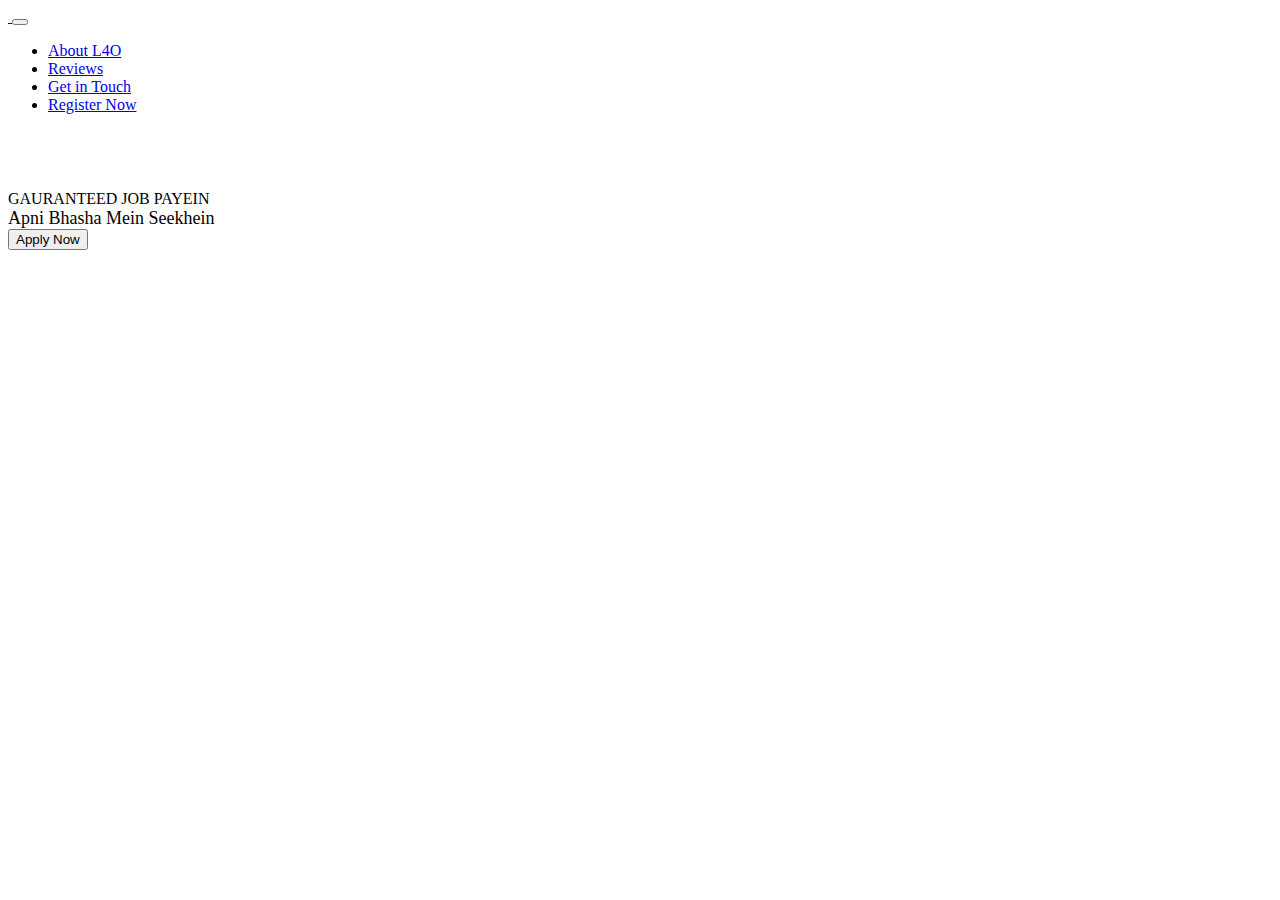
==== bootstrap/website/index.html @ c243989c "added navigation and tirle section" ====
<html lang="en">

<head>
  <meta charset="UTF-8">
  <meta http-equiv="X-UA-Compatible" content="IE=edge">
  <meta name="viewport" content="width=device-width, initial-scale=1.0">
  <title>Bootstrap Website</title>
  <link href="https://cdn.jsdelivr.net/npm/bootstrap@5.0.1/dist/css/bootstrap.min.css" rel="stylesheet"
    integrity="sha384-+0n0xVW2eSR5OomGNYDnhzAbDsOXxcvSN1TPprVMTNDbiYZCxYbOOl7+AMvyTG2x" crossorigin="anonymous">
<style>
  section{
    padding: 60px 0;
  }
</style>
  </head>

<body>

  <!-- Navbar -->
  <nav class="navbar navbar-expand-md navbar-light">
    <div class="container-xxl">
      <a href="#" class="navbar-brand">
        <img src="/bootstrap/assets/l4o-logo.png" alt="">
      </a>
      <!--Toggler Button-->
      <button class="navbar-toggler" type="button" data-toggle="collapse" data-target="#navbarNavDropdown"
        aria-controls="navbarNavDropdown" aria-expanded="false" aria-label="Toggle-navigation">
        <span class="navbar-toggler-icon"></span>
      </button>
      <div id="navbarNavDropdown" class="collapse navbar-collapse justify-content-end">
        <ul class="navbar-nav">
          <li class="navbar-item">
            <a href="#AboutL4O" class="nav-link">About L4O</a>
          </li>
          <li class="navbar-item">
            <a href="#reviews" class="nav-link">Reviews</a>
          </li>
          <li class="navbar-item">
            <a href="#get-in-touch" class="nav-link">Get in Touch</a>
          </li>
          <li class="navbar-item">
            <a href="#register-now" class="nav-link btn btn-md btn-primary ms-35-md text-white">Register Now</a>
          </li>
        </ul>
      </div>
    </div>
  </nav>

  <!-- Title Image & Introduction Text -->
  <section id="title-image">
    <div class="container-lg">
      <div class="row justify-content-center align-items-center">
        <div class="col-md-5">
          <div class="text-center text-md-start">
            <div class="display-5">
              GAURANTEED JOB PAYEIN
            </div>
            <div style="font-size: 18px;" class="py-3 text-muted">
              Apni Bhasha Mein Seekhein
            </div>
            <button class="btn-md btn-primary fs-3 px-4">
              Apply Now
            </button>
          </div>
        </div>
        <div class="col-md-7 text-center my-5 my-md-auto">
          <img class="img-fluid" src="/bootstrap/assets/hero-banner.png" alt="">
        </div>
      </div>
    </div>
  </section>

  <!-- Top Courses -->


  <!-- How L4o works -->


  <!-- Reviews -->


  <!-- Contact Form -->


  <!-- Get Updates / Modal Trigger -->


  <script src="https://cdn.jsdelivr.net/npm/bootstrap@5.0.1/dist/js/bootstrap.bundle.min.js"
    integrity="sha384-gtEjrD/SeCtmISkJkNUaaKMoLD0//ElJ19smozuHV6z3Iehds+3Ulb9Bn9Plx0x4"
    crossorigin="anonymous"></script>
</body>

</html>
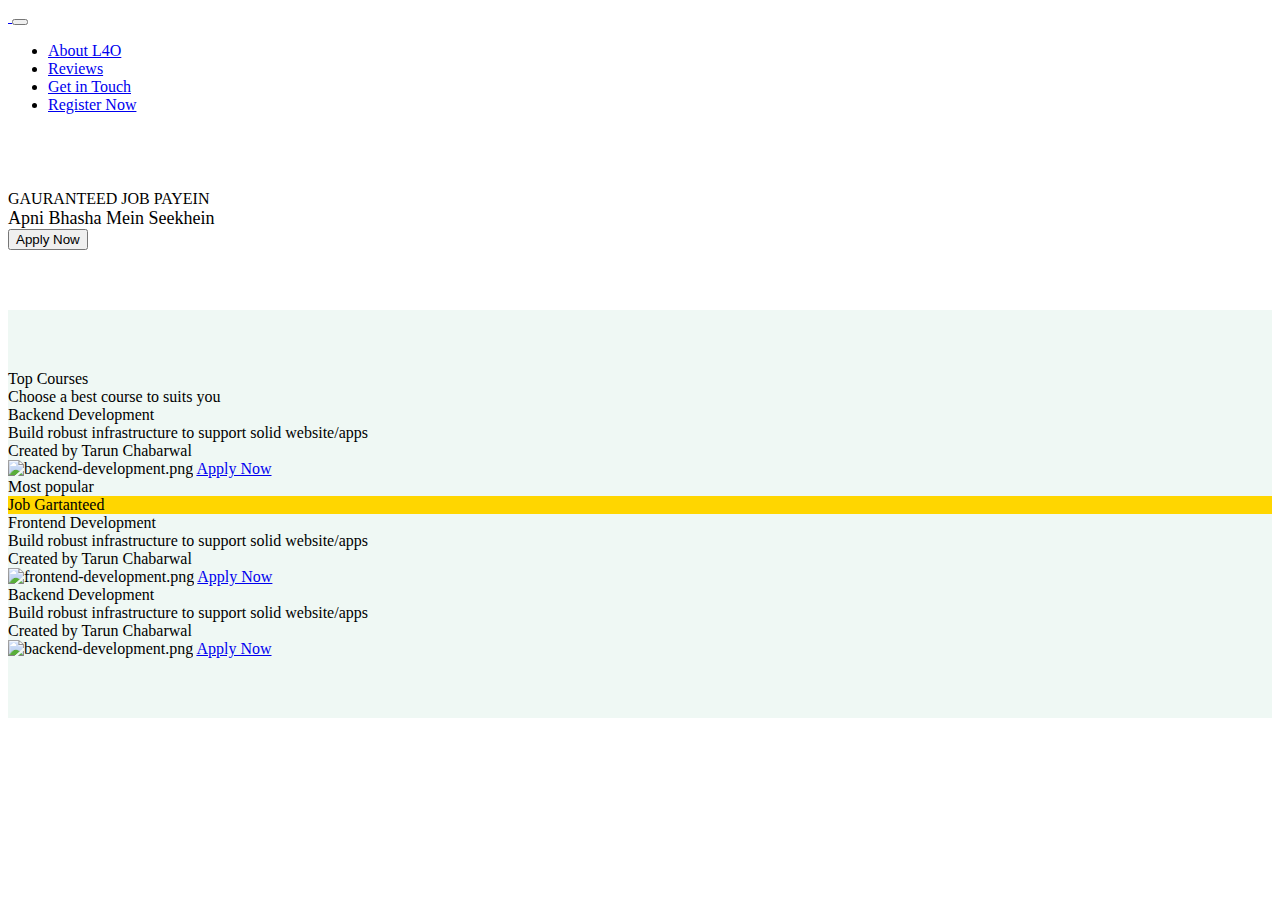
==== commit c2dd57df: "addes course section" ====
--- a/bootstrap/website/index.html
+++ b/bootstrap/website/index.html
@@ -7,12 +7,12 @@
   <title>Bootstrap Website</title>
   <link href="https://cdn.jsdelivr.net/npm/bootstrap@5.0.1/dist/css/bootstrap.min.css" rel="stylesheet"
     integrity="sha384-+0n0xVW2eSR5OomGNYDnhzAbDsOXxcvSN1TPprVMTNDbiYZCxYbOOl7+AMvyTG2x" crossorigin="anonymous">
-<style>
-  section{
-    padding: 60px 0;
-  }
-</style>
-  </head>
+  <style>
+    section {
+      padding: 60px 0;
+    }
+  </style>
+</head>
 
 <body>
 
@@ -63,7 +63,7 @@
             </button>
           </div>
         </div>
-        <div class="col-md-7 text-center my-5 my-md-auto">
+        <div class="col-md-7 text-center my-5 my-md-0">
           <img class="img-fluid" src="/bootstrap/assets/hero-banner.png" alt="">
         </div>
       </div>
@@ -71,7 +71,78 @@
   </section>
 
   <!-- Top Courses -->
-
+  <section id="courses" style="background-color: #eff8f4;">
+    <div class="container-lg">
+      <div class="d-flex flex-column align-items-center mb-5">
+        <div class="fs-2 fw-bolder">Top Courses</div>
+        <div class="fs-5 text-muted">Choose a best course to suits you</div>
+      </div>
+      <div class="row g-0 justify-content-center align-items-center text-center">
+        <!-- First Card -->
+        <div class="col-md-4 col-9 order-md-1">
+          <div class="card">
+            <div class="card-body">
+              <div class="card-title fs-5 fw-bold lead">
+                Backend Development
+              </div>
+              <div class="card-subtitle fs-6 text-muted lead">
+                Build robust infrastructure to support solid website/apps
+              </div>
+              <div style="width: 40px;" class="border-top border-2 border-dark m-auto my-4"></div>
+              <div class="fs-6 text-muted lead">
+                Created by Tarun Chabarwal  
+              </div>
+              <img class="d-block m-auto img-fluid" src="/bootstrap/assets/backend-development.png" alt="backend-development.png">
+              <a href="#" class="btn btn-outline-primary fs">Apply Now</a>
+            </div>
+          </div>
+        </div>
+        <!-- Second Card -->
+        <div class="col-md-4 col-9 order-first order-md-2">
+          <div class="card border-primary">
+            <div class="card-header fw-bold">
+              Most popular
+            </div>
+            <div style="background-color: #ffd600;"  class=" m-auto px-2">
+              Job Gartanteed
+            </div>
+            <div class="card-body">
+              <div class="card-title fs-5 fw-bold lead">
+                Frontend Development
+              </div>
+              <div class="card-subtitle fs-6 text-muted lead">
+                Build robust infrastructure to support solid website/apps
+              </div>
+              <div style="width: 40px;" class="border-top border-2 border-dark m-auto my-4"></div>
+              <div class="fs-6 text-muted lead">
+                Created by Tarun Chabarwal  
+              </div>
+              <img class="d-block m-auto w-50 img-fluid" src="/bootstrap/assets/frontend-development.png" alt="frontend-development.png">
+              <a href="#" class="btn btn-outline-primary fs">Apply Now</a>
+            </div>
+          </div>
+        </div>
+        <!-- Third Card -->
+        <div class="col-md-4 col-9 order-md-3">
+          <div class="card">
+            <div class="card-body">
+              <div class="card-title fs-5 fw-bold lead">
+                Backend Development
+              </div>
+              <div class="card-subtitle fs-6 text-muted lead">
+                Build robust infrastructure to support solid website/apps
+              </div>
+              <div style="width: 40px;" class="border-top border-2 border-dark m-auto my-4"></div>
+              <div class="fs-6 text-muted lead">
+                Created by Tarun Chabarwal  
+              </div>
+              <img class="d-block m-auto img-fluid" src="/bootstrap/assets/backend-development.png" alt="backend-development.png">
+              <a href="#" class="btn btn-outline-primary fs">Apply Now</a>
+            </div>
+          </div>
+      </div>
+    </div>
+  </section>
 
   <!-- How L4o works -->
 
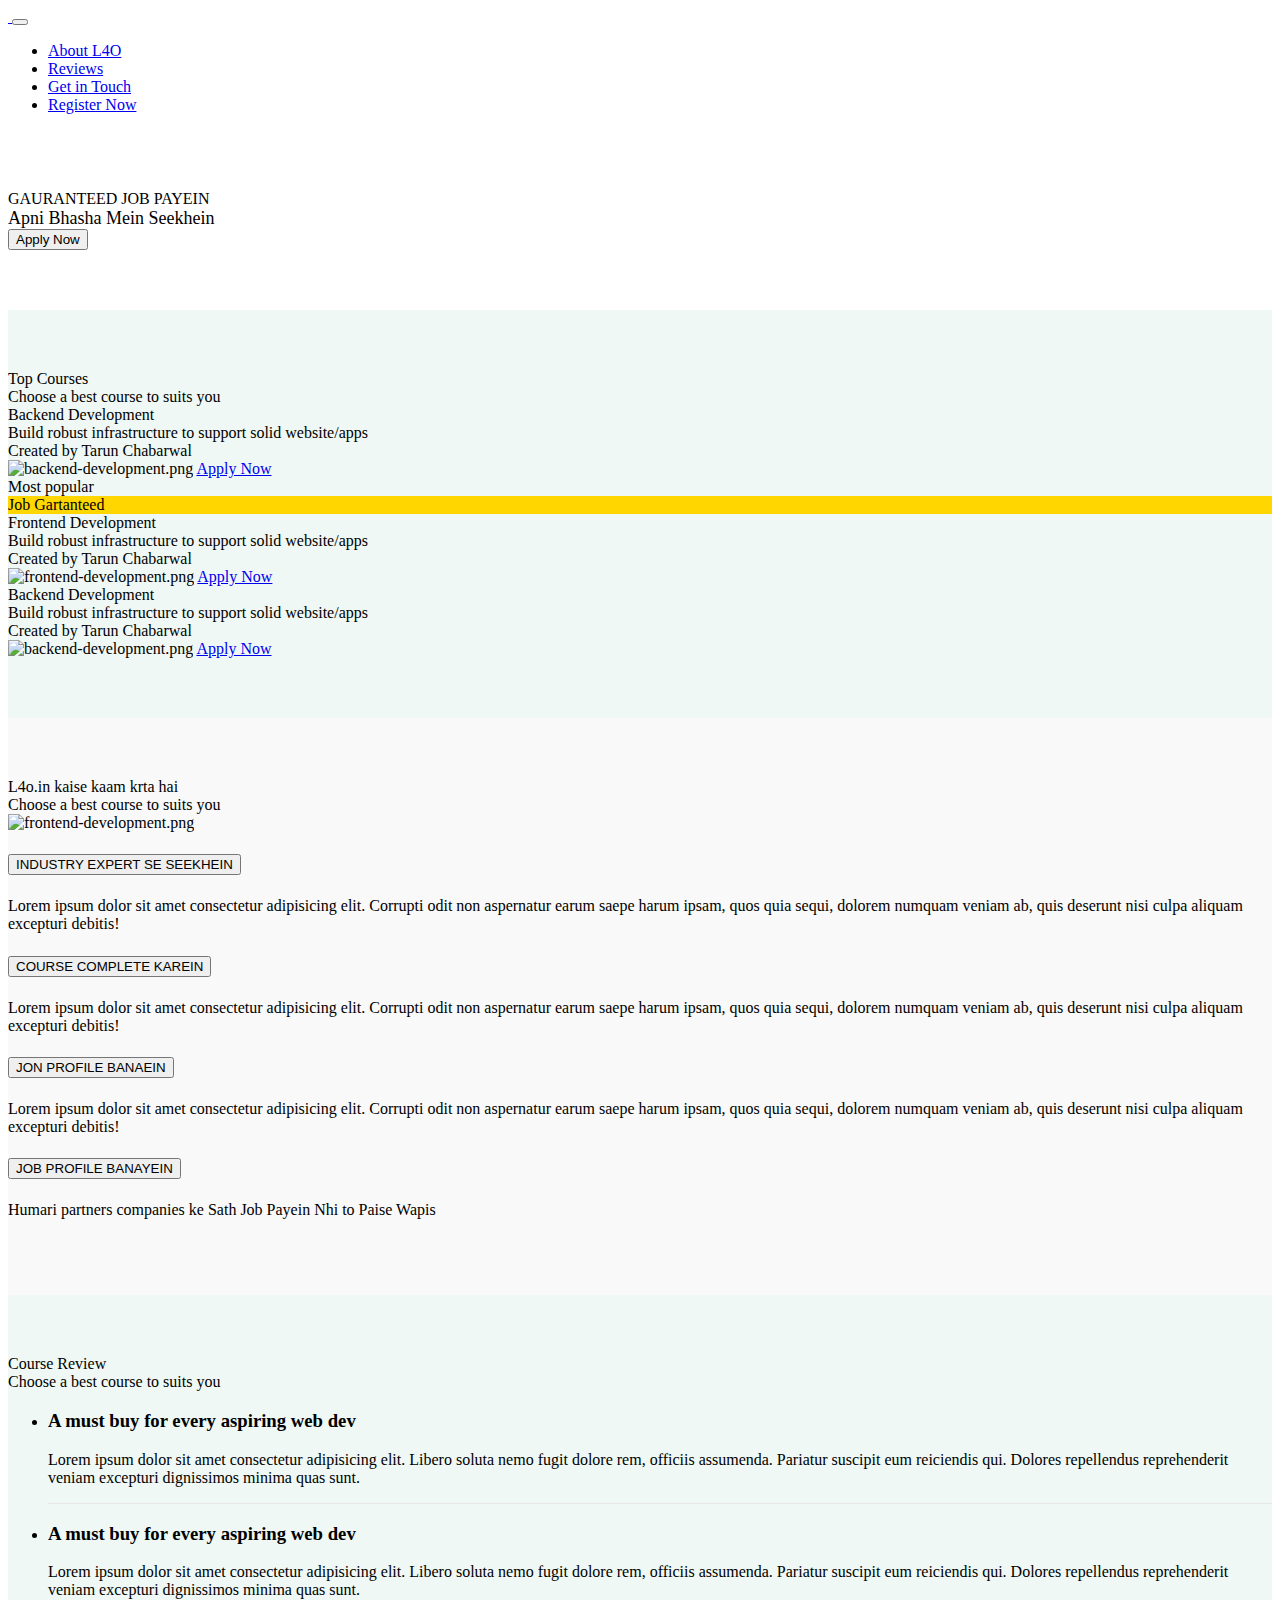
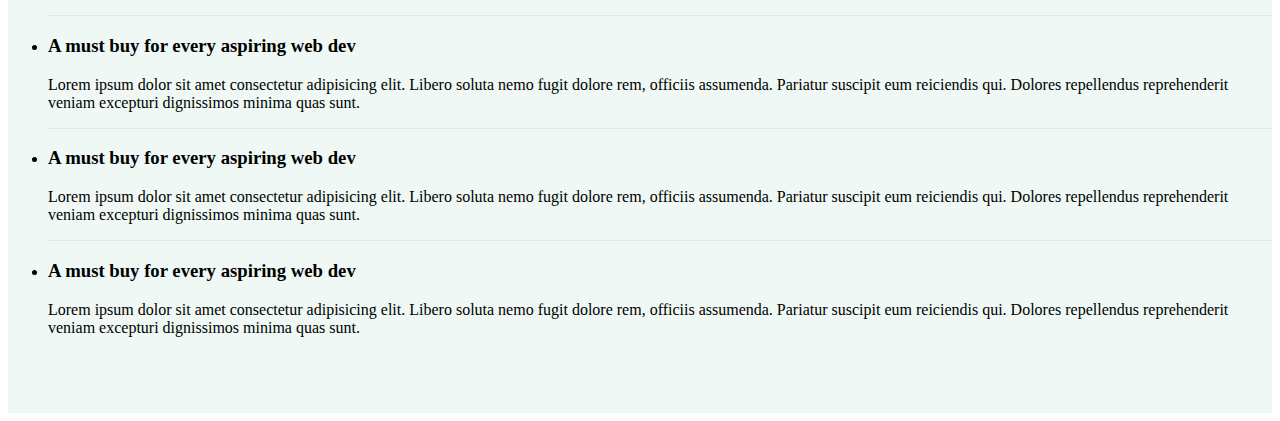
==== commit e061d10f: "added reviews and l4o working section" ====
--- a/bootstrap/website/index.html
+++ b/bootstrap/website/index.html
@@ -10,6 +10,10 @@
   <style>
     section {
       padding: 60px 0;
+    }
+
+    .review-item-divider {
+      border-bottom: 1px solid #E7E7E7;
     }
   </style>
 </head>
@@ -90,9 +94,10 @@
               </div>
               <div style="width: 40px;" class="border-top border-2 border-dark m-auto my-4"></div>
               <div class="fs-6 text-muted lead">
-                Created by Tarun Chabarwal  
-              </div>
-              <img class="d-block m-auto img-fluid" src="/bootstrap/assets/backend-development.png" alt="backend-development.png">
+                Created by Tarun Chabarwal
+              </div>
+              <img class="d-block m-auto img-fluid" src="/bootstrap/assets/backend-development.png"
+                alt="backend-development.png">
               <a href="#" class="btn btn-outline-primary fs">Apply Now</a>
             </div>
           </div>
@@ -103,7 +108,7 @@
             <div class="card-header fw-bold">
               Most popular
             </div>
-            <div style="background-color: #ffd600;"  class=" m-auto px-2">
+            <div style="background-color: #ffd600;" class=" m-auto px-2">
               Job Gartanteed
             </div>
             <div class="card-body">
@@ -115,9 +120,10 @@
               </div>
               <div style="width: 40px;" class="border-top border-2 border-dark m-auto my-4"></div>
               <div class="fs-6 text-muted lead">
-                Created by Tarun Chabarwal  
-              </div>
-              <img class="d-block m-auto w-50 img-fluid" src="/bootstrap/assets/frontend-development.png" alt="frontend-development.png">
+                Created by Tarun Chabarwal
+              </div>
+              <img class="d-block m-auto w-50 img-fluid" src="/bootstrap/assets/frontend-development.png"
+                alt="frontend-development.png">
               <a href="#" class="btn btn-outline-primary fs">Apply Now</a>
             </div>
           </div>
@@ -134,21 +140,165 @@
               </div>
               <div style="width: 40px;" class="border-top border-2 border-dark m-auto my-4"></div>
               <div class="fs-6 text-muted lead">
-                Created by Tarun Chabarwal  
-              </div>
-              <img class="d-block m-auto img-fluid" src="/bootstrap/assets/backend-development.png" alt="backend-development.png">
+                Created by Tarun Chabarwal
+              </div>
+              <img class="d-block m-auto img-fluid" src="/bootstrap/assets/backend-development.png"
+                alt="backend-development.png">
               <a href="#" class="btn btn-outline-primary fs">Apply Now</a>
             </div>
           </div>
+        </div>
+      </div>
+  </section>
+
+  <!-- How L4o works -->
+  <section id="how-l4o-works" style="background-color: #f9f9f9;">
+    <div class="container-lg">
+      <div class="d-flex flex-column align-items-center mb-5">
+        <div class="fs-2 fw-bolder">L4o.in kaise kaam krta hai</div>
+        <div class="fs-5 text-muted">Choose a best course to suits you</div>
+      </div>
+      <div class="row justify-content-center align-items-center">
+        <div class="col-lg-5 text-center">
+          <img src="/bootstrap/assets/frontend-development.png" alt="frontend-development.png" class="img-fluid">
+        </div>
+        <!-- Accordion -->
+        <div class="col-9 col-lg-6">
+          <div class="accordion" id="L4o-working">
+            <!-- Accordion Item-1 -->
+            <div class="accordion-item">
+              <h5 class="accordion-header" id="headingOne">
+                <button class="accordion-button" type="button" data-bs-toggle="collapse" data-bs-target="#collaspeOne"
+                  aria-expanded="true" aria-controls="collaspeOne">
+                  INDUSTRY EXPERT SE SEEKHEIN
+                </button>
+              </h5>
+              <div id="collaspeOne" class="accordion-collapse collapse " data-bs-parent="headingOne"
+                aria-labelledby="headingOne">
+                <p class="px-2">Lorem ipsum dolor sit amet consectetur adipisicing elit. Corrupti odit non aspernatur
+                  earum saepe
+                  harum ipsam, quos quia sequi, dolorem numquam veniam ab, quis deserunt nisi culpa aliquam excepturi
+                  debitis!</p>
+              </div>
+            </div>
+            <!-- Accordion Item-2 -->
+            <div class="accordion-item">
+              <h5 class="accordion-header" id="headingtwo">
+                <button class="accordion-button" type="button" data-bs-toggle="collapse" data-bs-target="#collaspeTwo"
+                  aria-expanded="true" aria-controls="collaspeTwo">
+                  COURSE COMPLETE KAREIN
+                </button>
+              </h5>
+              <div id="collaspeTwo" class="accordion-collapse collapse " data-bs-parent="headingtwo"
+                aria-labelledby="headingtwo">
+                <p class="px-2">Lorem ipsum dolor sit amet consectetur adipisicing elit. Corrupti odit non aspernatur
+                  earum saepe
+                  harum ipsam, quos quia sequi, dolorem numquam veniam ab, quis deserunt nisi culpa aliquam excepturi
+                  debitis!</p>
+              </div>
+            </div>
+            <!-- Accordion Item-3 -->
+            <div class="accordion-item">
+              <h5 class="accordion-header" id="headingthree">
+                <button class="accordion-button" type="button" data-bs-toggle="collapse" data-bs-target="#collaspethree"
+                  aria-expanded="true" aria-controls="collaspethree">
+                  JON PROFILE BANAEIN
+                </button>
+              </h5>
+              <div id="collaspethree" class="accordion-collapse collapse " data-bs-parent="headingthreethree"
+                aria-labelledby="headingthree">
+                <p class="px-2">Lorem ipsum dolor sit amet consectetur adipisicing elit. Corrupti odit non aspernatur
+                  earum saepe
+                  harum ipsam, quos quia sequi, dolorem numquam veniam ab, quis deserunt nisi culpa aliquam excepturi
+                  debitis!</p>
+              </div>
+            </div>
+            <!-- Accordion Item-4 -->
+            <div class="accordion-item">
+              <h5 class="accordion-header" id="headingfour">
+                <button class="accordion-button" type="button" data-bs-toggle="collapse" data-bs-target="#collaspefour"
+                  aria-expanded="true" aria-controls="collaspefour">
+                  JOB PROFILE BANAYEIN
+                </button>
+              </h5>
+              <div id="collaspefour" class="accordion-collapse show collapse " data-bs-parent="headingfour"
+                aria-labelledby="headingfour">
+                <p class="px-2">Humari partners companies ke Sath Job Payein Nhi to Paise Wapis</p>
+              </div>
+            </div>
+          </div>
+        </div>
+
       </div>
     </div>
   </section>
 
-  <!-- How L4o works -->
-
-
   <!-- Reviews -->
-
+  <section style="background-color: #eff8f4;" id="reviews">
+    <div class="container-lg">
+      <div class="d-flex flex-column align-items-center mb-5">
+        <div class="fs-2 fw-bolder">Course Review</div>
+        <div class="fs-5 text-muted">Choose a best course to suits you</div>
+      </div>
+    </div>
+    <div class="container-lg">
+      <div class="row justify-content-center">
+        <div class="col-lg">
+          <ul class="list-group">
+            <li class="list-group-item py-4 px-5 border-0">
+              <h3 class="fw-bold">
+                A must buy for every aspiring web dev
+              </h3>
+              <p>Lorem ipsum dolor sit amet consectetur adipisicing elit. Libero soluta nemo fugit dolore rem, officiis
+                assumenda. Pariatur suscipit eum reiciendis qui. Dolores repellendus reprehenderit veniam excepturi
+                dignissimos minima quas sunt.</p>
+                <div class="review-item-divider"></div>
+            </li>
+            
+            <li class="list-group-item py-4 px-5 border-0">
+              <h3 class="fw-bold">
+                A must buy for every aspiring web dev
+              </h3>
+              <p>Lorem ipsum dolor sit amet consectetur adipisicing elit. Libero soluta nemo fugit dolore rem, officiis
+                assumenda. Pariatur suscipit eum reiciendis qui. Dolores repellendus reprehenderit veniam excepturi
+                dignissimos minima quas sunt.</p>
+                <div class="review-item-divider"></div>
+            </li>
+            
+            <li class="list-group-item py-4 px-5 border-0">
+              <h3 class="fw-bold">
+                A must buy for every aspiring web dev
+              </h3>
+              <p>Lorem ipsum dolor sit amet consectetur adipisicing elit. Libero soluta nemo fugit dolore rem, officiis
+                assumenda. Pariatur suscipit eum reiciendis qui. Dolores repellendus reprehenderit veniam excepturi
+                dignissimos minima quas sunt.</p>
+                <div class="review-item-divider"></div>
+            </li>
+            
+            <li class="list-group-item py-4 px-5 border-0">
+              <h3 class="fw-bold">
+                A must buy for every aspiring web dev
+              </h3>
+              <p>Lorem ipsum dolor sit amet consectetur adipisicing elit. Libero soluta nemo fugit dolore rem, officiis
+                assumenda. Pariatur suscipit eum reiciendis qui. Dolores repellendus reprehenderit veniam excepturi
+                dignissimos minima quas sunt.</p>
+                <div class="review-item-divider"></div>
+            </li>
+            
+            <li class="list-group-item py-4 px-5 border-0">
+              <h3 class="fw-bold">
+                A must buy for every aspiring web dev
+              </h3>
+              <p>Lorem ipsum dolor sit amet consectetur adipisicing elit. Libero soluta nemo fugit dolore rem, officiis
+                assumenda. Pariatur suscipit eum reiciendis qui. Dolores repellendus reprehenderit veniam excepturi
+                dignissimos minima quas sunt.</p>
+            </li>
+            
+          </ul>
+        </div>
+      </div>
+    </Div>
+  </section>
 
   <!-- Contact Form -->
 
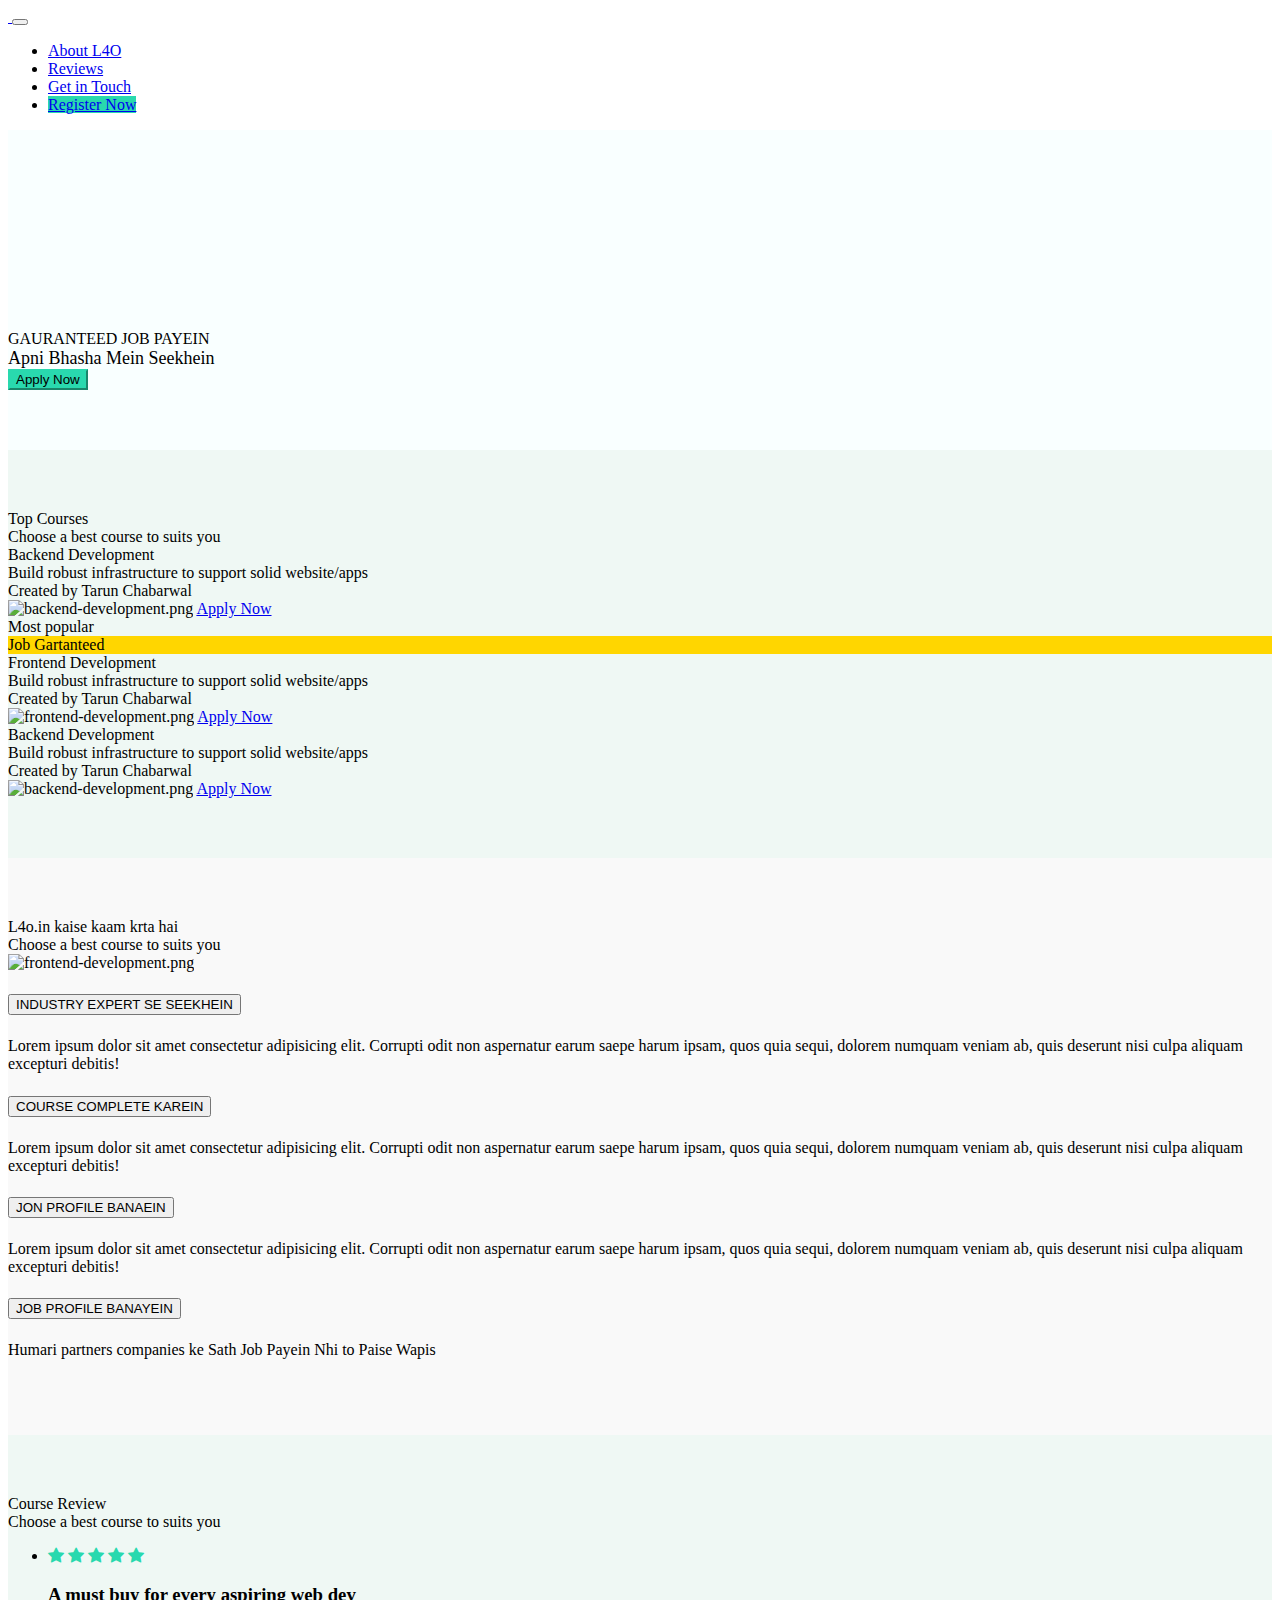
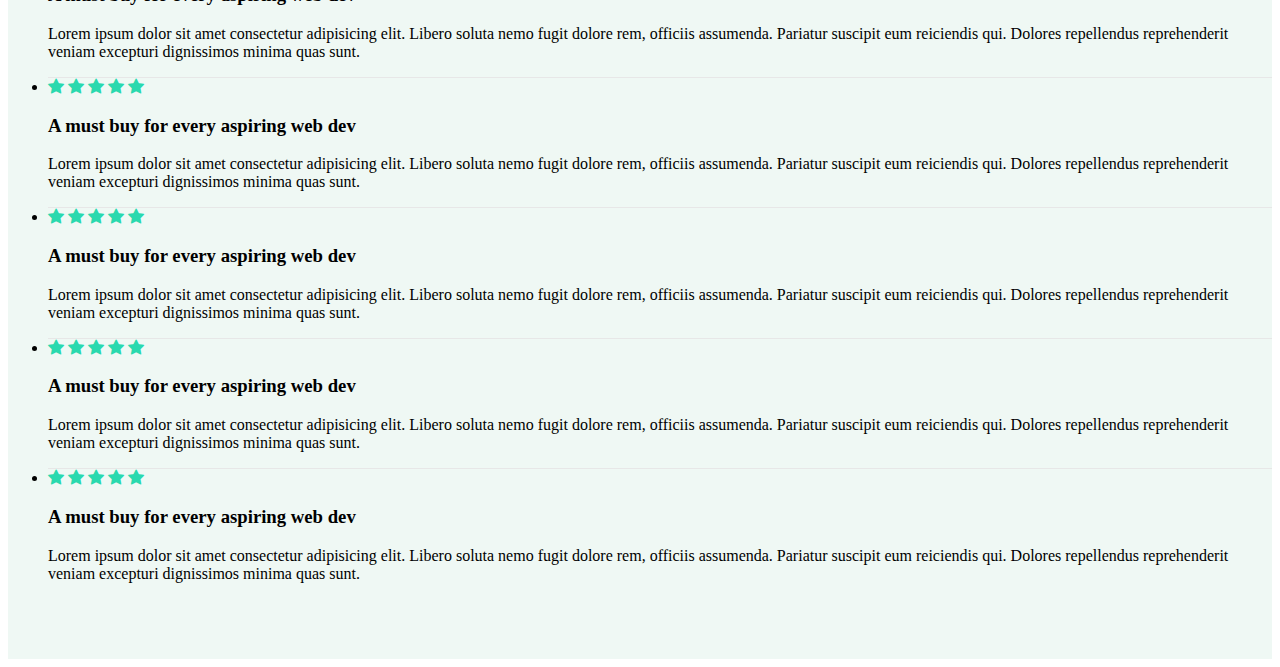
==== commit 91a775b8: "added star icon" ====
--- a/bootstrap/website/index.html
+++ b/bootstrap/website/index.html
@@ -7,7 +7,8 @@
   <title>Bootstrap Website</title>
   <link href="https://cdn.jsdelivr.net/npm/bootstrap@5.0.1/dist/css/bootstrap.min.css" rel="stylesheet"
     integrity="sha384-+0n0xVW2eSR5OomGNYDnhzAbDsOXxcvSN1TPprVMTNDbiYZCxYbOOl7+AMvyTG2x" crossorigin="anonymous">
-  <style>
+  <link rel="stylesheet" href="https://cdn.jsdelivr.net/npm/bootstrap-icons@1.8.1/font/bootstrap-icons.css">
+  <link rel="stylesheet" href="/bootstrap/style.css"><style>
     section {
       padding: 60px 0;
     }
@@ -19,9 +20,8 @@
 </head>
 
 <body>
-
   <!-- Navbar -->
-  <nav class="navbar navbar-expand-md navbar-light">
+  <nav class="navbar fixed-top navbar-expand-md navbar-light">
     <div class="container-xxl">
       <a href="#" class="navbar-brand">
         <img src="/bootstrap/assets/l4o-logo.png" alt="">
@@ -43,7 +43,7 @@
             <a href="#get-in-touch" class="nav-link">Get in Touch</a>
           </li>
           <li class="navbar-item">
-            <a href="#register-now" class="nav-link btn btn-md btn-primary ms-35-md text-white">Register Now</a>
+            <a href="#register-now" class="color nav-link btn btn-md btn-primary ms-35-md text-white">Register Now</a>
           </li>
         </ul>
       </div>
@@ -51,7 +51,7 @@
   </nav>
 
   <!-- Title Image & Introduction Text -->
-  <section id="title-image">
+  <section id="title-image" style="background-color: #f9ffff; padding-top: 200px;">
     <div class="container-lg">
       <div class="row justify-content-center align-items-center">
         <div class="col-md-5">
@@ -62,7 +62,7 @@
             <div style="font-size: 18px;" class="py-3 text-muted">
               Apni Bhasha Mein Seekhein
             </div>
-            <button class="btn-md btn-primary fs-3 px-4">
+            <button class="color btn-md btn text-white fs-3 px-4">
               Apply Now
             </button>
           </div>
@@ -246,7 +246,14 @@
         <div class="col-lg">
           <ul class="list-group">
             <li class="list-group-item py-4 px-5 border-0">
-              <h3 class="fw-bold">
+              <!-- Star ICON -->
+              <i class=" star bi bi-star-fill fs-4 "></i>
+              <i class=" star bi bi-star-fill fs-4"></i>
+              <i class=" star bi bi-star-fill fs-4"></i>
+              <i class=" star bi bi-star-fill fs-4"></i>
+              <i class=" star bi bi-star-fill fs-4"></i>
+              <!-- star Icon End -->
+              <h3 class="fw-bold pt-2">
                 A must buy for every aspiring web dev
               </h3>
               <p>Lorem ipsum dolor sit amet consectetur adipisicing elit. Libero soluta nemo fugit dolore rem, officiis
@@ -256,7 +263,14 @@
             </li>
             
             <li class="list-group-item py-4 px-5 border-0">
-              <h3 class="fw-bold">
+              <!-- Star ICON -->
+              <i class=" star bi bi-star-fill fs-4 "></i>
+              <i class=" star bi bi-star-fill fs-4"></i>
+              <i class=" star bi bi-star-fill fs-4"></i>
+              <i class=" star bi bi-star-fill fs-4"></i>
+              <i class=" star bi bi-star-fill fs-4"></i>
+              <!-- star Icon End -->
+              <h3 class="fw-bold pt-2">
                 A must buy for every aspiring web dev
               </h3>
               <p>Lorem ipsum dolor sit amet consectetur adipisicing elit. Libero soluta nemo fugit dolore rem, officiis
@@ -266,7 +280,15 @@
             </li>
             
             <li class="list-group-item py-4 px-5 border-0">
-              <h3 class="fw-bold">
+              <!-- Star ICON -->
+              <i class=" star bi bi-star-fill fs-4 "></i>
+              <i class=" star bi bi-star-fill fs-4"></i>
+              <i class=" star bi bi-star-fill fs-4"></i>
+              <i class=" star bi bi-star-fill fs-4"></i>
+              <i class=" star bi bi-star-fill fs-4"></i>
+              <!-- star Icon End -->
+              <h3 class="fw-bold pt-2">
+
                 A must buy for every aspiring web dev
               </h3>
               <p>Lorem ipsum dolor sit amet consectetur adipisicing elit. Libero soluta nemo fugit dolore rem, officiis
@@ -276,7 +298,14 @@
             </li>
             
             <li class="list-group-item py-4 px-5 border-0">
-              <h3 class="fw-bold">
+              <!-- Star ICON -->
+              <i class=" star bi bi-star-fill fs-4 "></i>
+              <i class=" star bi bi-star-fill fs-4"></i>
+              <i class=" star bi bi-star-fill fs-4"></i>
+              <i class=" star bi bi-star-fill fs-4"></i>
+              <i class=" star bi bi-star-fill fs-4"></i>
+              <!-- star Icon End -->
+              <h3 class="fw-bold pt-2">
                 A must buy for every aspiring web dev
               </h3>
               <p>Lorem ipsum dolor sit amet consectetur adipisicing elit. Libero soluta nemo fugit dolore rem, officiis
@@ -286,7 +315,14 @@
             </li>
             
             <li class="list-group-item py-4 px-5 border-0">
-              <h3 class="fw-bold">
+              <!-- Star ICON -->
+              <i class=" star bi bi-star-fill fs-4 "></i>
+              <i class=" star bi bi-star-fill fs-4"></i>
+              <i class=" star bi bi-star-fill fs-4"></i>
+              <i class=" star bi bi-star-fill fs-4"></i>
+              <i class=" star bi bi-star-fill fs-4"></i>
+              <!-- star Icon End -->
+              <h3 class="fw-bold pt-2">
                 A must buy for every aspiring web dev
               </h3>
               <p>Lorem ipsum dolor sit amet consectetur adipisicing elit. Libero soluta nemo fugit dolore rem, officiis
--- a/bootstrap/style.css
+++ b/bootstrap/style.css
@@ -0,0 +1,8 @@
+.color{
+    background-color:#29d9AE;
+    border-color: #29d9AE;
+}
+.star{
+color: #29d9AE;
+padding-bottom: 40px;
+}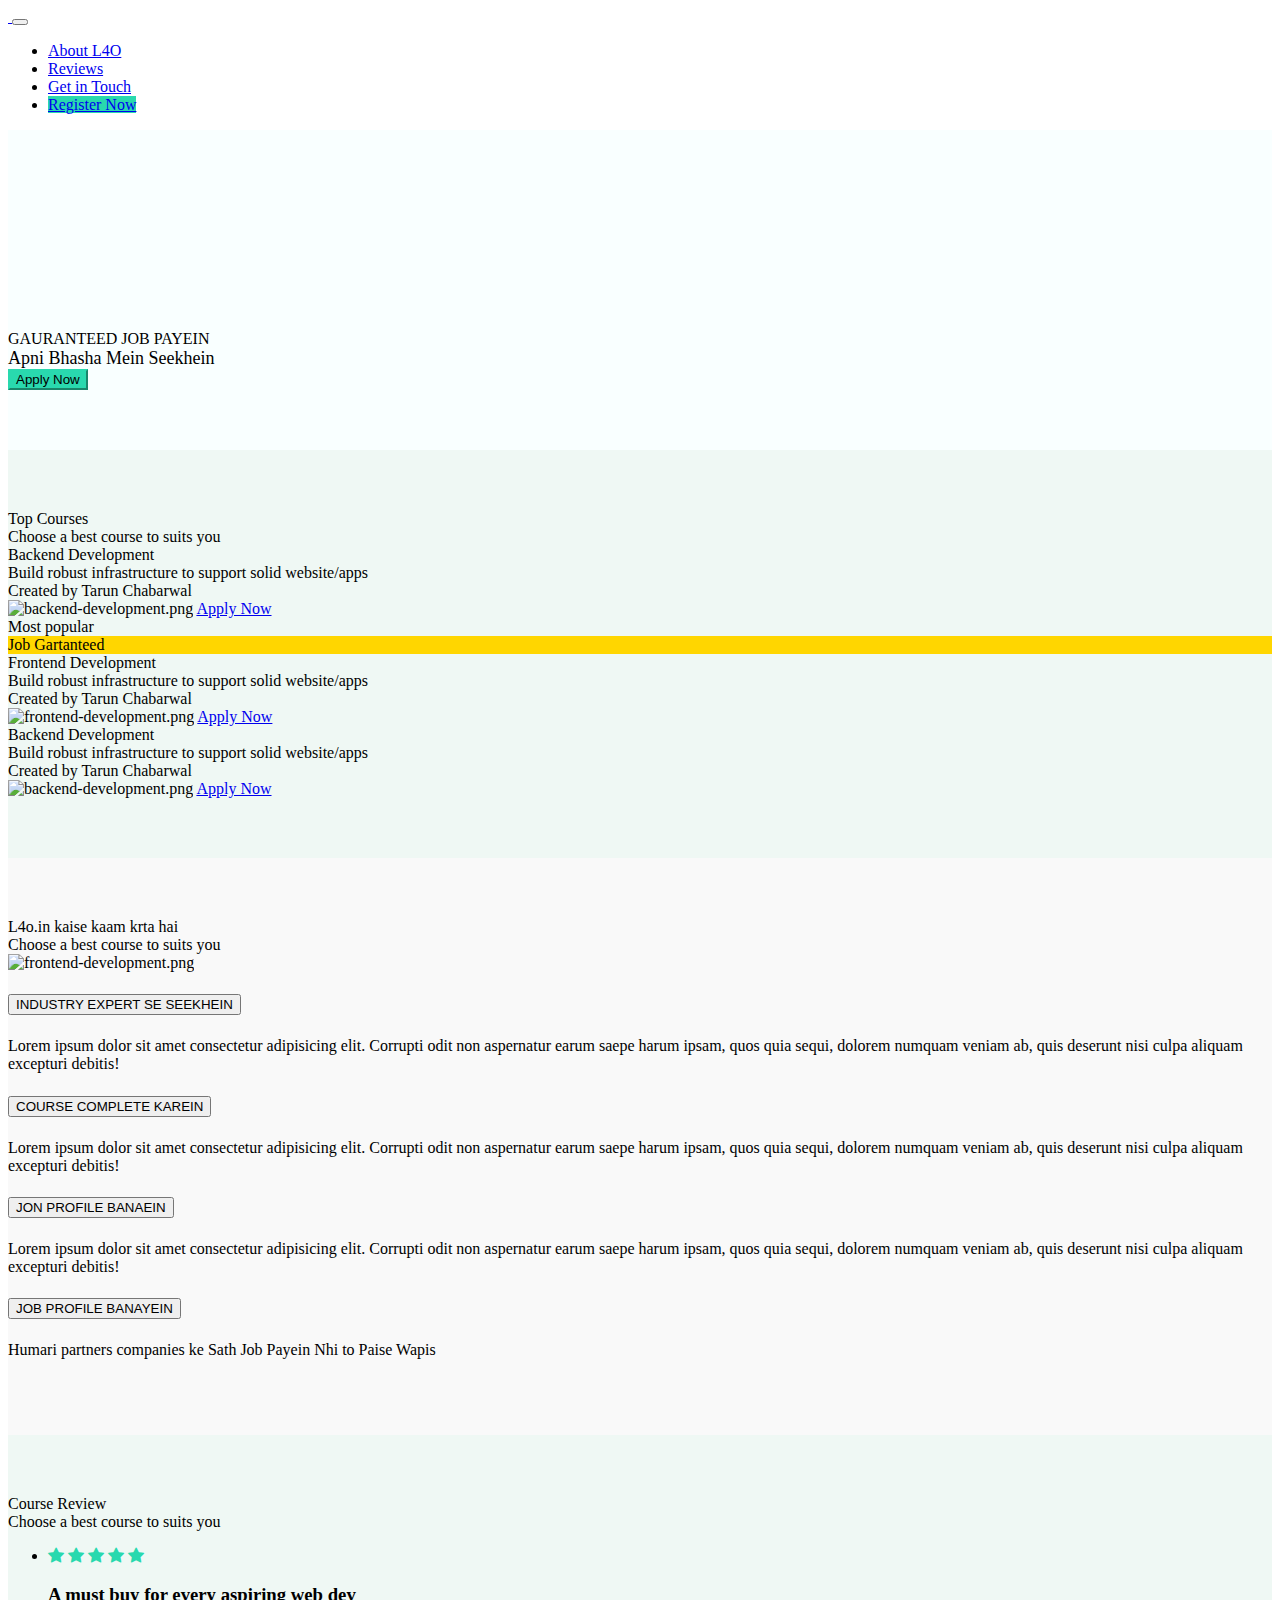
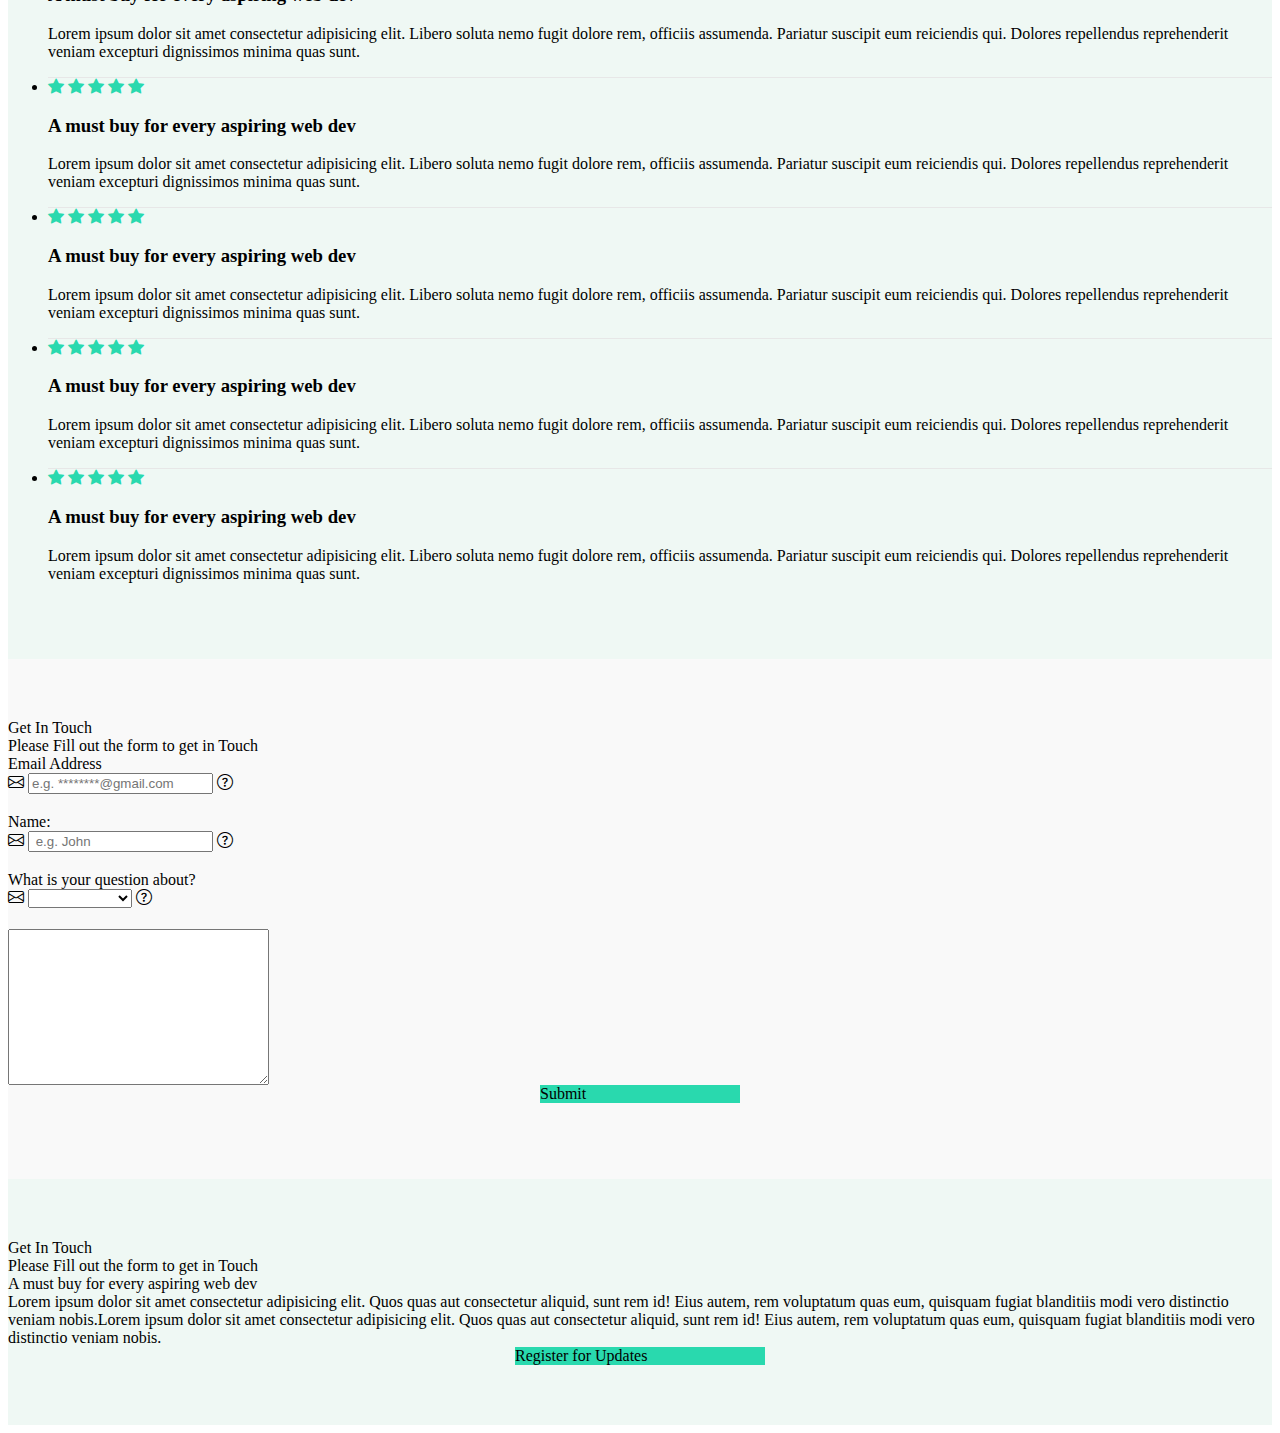
==== commit d5e129cf: "added form and updates section" ====
--- a/bootstrap/website/index.html
+++ b/bootstrap/website/index.html
@@ -8,7 +8,8 @@
   <link href="https://cdn.jsdelivr.net/npm/bootstrap@5.0.1/dist/css/bootstrap.min.css" rel="stylesheet"
     integrity="sha384-+0n0xVW2eSR5OomGNYDnhzAbDsOXxcvSN1TPprVMTNDbiYZCxYbOOl7+AMvyTG2x" crossorigin="anonymous">
   <link rel="stylesheet" href="https://cdn.jsdelivr.net/npm/bootstrap-icons@1.8.1/font/bootstrap-icons.css">
-  <link rel="stylesheet" href="/bootstrap/style.css"><style>
+  <link rel="stylesheet" href="/bootstrap/style.css">
+  <style>
     section {
       padding: 60px 0;
     }
@@ -240,8 +241,6 @@
         <div class="fs-2 fw-bolder">Course Review</div>
         <div class="fs-5 text-muted">Choose a best course to suits you</div>
       </div>
-    </div>
-    <div class="container-lg">
       <div class="row justify-content-center">
         <div class="col-lg">
           <ul class="list-group">
@@ -256,12 +255,13 @@
               <h3 class="fw-bold pt-2">
                 A must buy for every aspiring web dev
               </h3>
-              <p>Lorem ipsum dolor sit amet consectetur adipisicing elit. Libero soluta nemo fugit dolore rem, officiis
+              <p>Lorem ipsum dolor sit amet consectetur adipisicing elit. Libero soluta nemo fugit dolore rem,
+                officiis
                 assumenda. Pariatur suscipit eum reiciendis qui. Dolores repellendus reprehenderit veniam excepturi
                 dignissimos minima quas sunt.</p>
-                <div class="review-item-divider"></div>
+              <div class="review-item-divider"></div>
             </li>
-            
+
             <li class="list-group-item py-4 px-5 border-0">
               <!-- Star ICON -->
               <i class=" star bi bi-star-fill fs-4 "></i>
@@ -273,12 +273,13 @@
               <h3 class="fw-bold pt-2">
                 A must buy for every aspiring web dev
               </h3>
-              <p>Lorem ipsum dolor sit amet consectetur adipisicing elit. Libero soluta nemo fugit dolore rem, officiis
+              <p>Lorem ipsum dolor sit amet consectetur adipisicing elit. Libero soluta nemo fugit dolore rem,
+                officiis
                 assumenda. Pariatur suscipit eum reiciendis qui. Dolores repellendus reprehenderit veniam excepturi
                 dignissimos minima quas sunt.</p>
-                <div class="review-item-divider"></div>
+              <div class="review-item-divider"></div>
             </li>
-            
+
             <li class="list-group-item py-4 px-5 border-0">
               <!-- Star ICON -->
               <i class=" star bi bi-star-fill fs-4 "></i>
@@ -291,12 +292,13 @@
 
                 A must buy for every aspiring web dev
               </h3>
-              <p>Lorem ipsum dolor sit amet consectetur adipisicing elit. Libero soluta nemo fugit dolore rem, officiis
+              <p>Lorem ipsum dolor sit amet consectetur adipisicing elit. Libero soluta nemo fugit dolore rem,
+                officiis
                 assumenda. Pariatur suscipit eum reiciendis qui. Dolores repellendus reprehenderit veniam excepturi
                 dignissimos minima quas sunt.</p>
-                <div class="review-item-divider"></div>
+              <div class="review-item-divider"></div>
             </li>
-            
+
             <li class="list-group-item py-4 px-5 border-0">
               <!-- Star ICON -->
               <i class=" star bi bi-star-fill fs-4 "></i>
@@ -308,12 +310,13 @@
               <h3 class="fw-bold pt-2">
                 A must buy for every aspiring web dev
               </h3>
-              <p>Lorem ipsum dolor sit amet consectetur adipisicing elit. Libero soluta nemo fugit dolore rem, officiis
+              <p>Lorem ipsum dolor sit amet consectetur adipisicing elit. Libero soluta nemo fugit dolore rem,
+                officiis
                 assumenda. Pariatur suscipit eum reiciendis qui. Dolores repellendus reprehenderit veniam excepturi
                 dignissimos minima quas sunt.</p>
-                <div class="review-item-divider"></div>
+              <div class="review-item-divider"></div>
             </li>
-            
+
             <li class="list-group-item py-4 px-5 border-0">
               <!-- Star ICON -->
               <i class=" star bi bi-star-fill fs-4 "></i>
@@ -325,11 +328,11 @@
               <h3 class="fw-bold pt-2">
                 A must buy for every aspiring web dev
               </h3>
-              <p>Lorem ipsum dolor sit amet consectetur adipisicing elit. Libero soluta nemo fugit dolore rem, officiis
+              <p>Lorem ipsum dolor sit amet consectetur adipisicing elit. Libero soluta nemo fugit dolore rem,
+                officiis
                 assumenda. Pariatur suscipit eum reiciendis qui. Dolores repellendus reprehenderit veniam excepturi
                 dignissimos minima quas sunt.</p>
             </li>
-            
           </ul>
         </div>
       </div>
@@ -337,10 +340,98 @@
   </section>
 
   <!-- Contact Form -->
-
+  <section id="contact-form" style="background-color: #f9f9f9;">
+    <div class="container-lg">
+      <div class="d-flex flex-column align-items-center mb-5">
+        <div class="fs-2 fw-bolder">Get In Touch</div>
+        <div class="fs-5 text-muted">Please Fill out the form to get in Touch</div>
+      </div>
+      <div class="row justify-content-center">
+        <div class="col-lg-6 col-10">
+          <form class="d-flex flex-column">
+            <!-- Email Address -->
+            <div class="mb-3">
+              <label for="email">Email Address</label>
+              <div class="input-group" style="height: 40px;">
+                <span class="input-group-text">
+                  <i class="bi bi-envelope"></i>
+                </span>
+                <input type="email" id="emailid" class="form-control" placeholder="e.g. ********@gmail.com">
+                <span class="input-group-text">
+                  <i class="bi bi-question-circle" title="Enter Your Email Address"></i>
+                </span>
+              </div>
+            </div>
+            <div class="mb-3">
+              <!-- Name  -->
+              <label for="name">Name:</label>
+              <div class="input-group" style="height: 40px;">
+                <span class="input-group-text">
+                  <i class="bi bi-envelope"></i>
+                </span>
+                <input type="name" id="name" class="form-control " placeholder=" e.g. John">
+                <span class="input-group-text">
+                  <i class="bi bi-question-circle " title="Enter Your Name"></i>
+                </span>
+              </div>
+            </div>
+            <div class="mb-3">
+              <!-- Question  About  -->
+              <label for="question">What is your question about?</label>
+              <div class="input-group" style="height: 40px;">
+                <span class="input-group-text">
+                  <i class="bi bi-envelope"></i>
+                </span>
+                <select class="form-select" name="question" id="question">
+                  <option value=""></option>
+                  <option value="About fees">About fees</option>
+                  <option value="About Course">About Course</option>
+                  <option value="Other">Other</option>
+                </select>
+                <span class="input-group-text">
+                  <i class="bi bi-question-circle" title="Ask anything"></i>
+                </span>
+              </div>
+            </div>
+            <textarea class="form-control mt-5" placeholder="Your Query............" name="Query" id="Query" cols="30"
+              rows="10">
+              </textarea>
+            <div style="width: 200px; margin: auto;" class="btn mt-5 fs-5 fw-bold text-white color text-center">
+              Submit
+            </div>
+          </form>
+
+        </div>
+      </div>
+    </div>
+  </section>
 
   <!-- Get Updates / Modal Trigger -->
-
+  <section id="Updares" style="background-color: #eff8f4;">
+    <div class="container-lg">
+      <div class="d-flex flex-column align-items-center mb-5">
+        <div class="fs-2 fw-bolder">
+          Get In Touch
+        </div>
+        <div class="fs-5 text-muted">
+          Please Fill out the form to get in Touch
+        </div>
+        <div class="d-flex flex-column align-items-center mb-5">
+          <div class="fs-5 fw-bolder mt-5 mb-1">
+            A must buy for every aspiring web dev
+          </div>
+          <div class="fs-8 text-muted text-center">
+            Lorem ipsum dolor sit amet consectetur adipisicing elit. Quos quas aut consectetur aliquid, sunt rem id!
+            Eius autem, rem voluptatum quas eum, quisquam fugiat blanditiis modi vero distinctio veniam nobis.Lorem
+            ipsum dolor sit amet consectetur adipisicing elit. Quos quas aut consectetur aliquid, sunt rem id! Eius
+            autem, rem voluptatum quas eum, quisquam fugiat blanditiis modi vero distinctio veniam nobis.
+          </div>
+          <div style="width: 250px; margin: auto;" class="btn mt-5 fs-5 fw-bold text-white color text-center">
+            Register for Updates
+          </div>
+        </div>
+      </div>
+  </section>
 
   <script src="https://cdn.jsdelivr.net/npm/bootstrap@5.0.1/dist/js/bootstrap.bundle.min.js"
     integrity="sha384-gtEjrD/SeCtmISkJkNUaaKMoLD0//ElJ19smozuHV6z3Iehds+3Ulb9Bn9Plx0x4"
